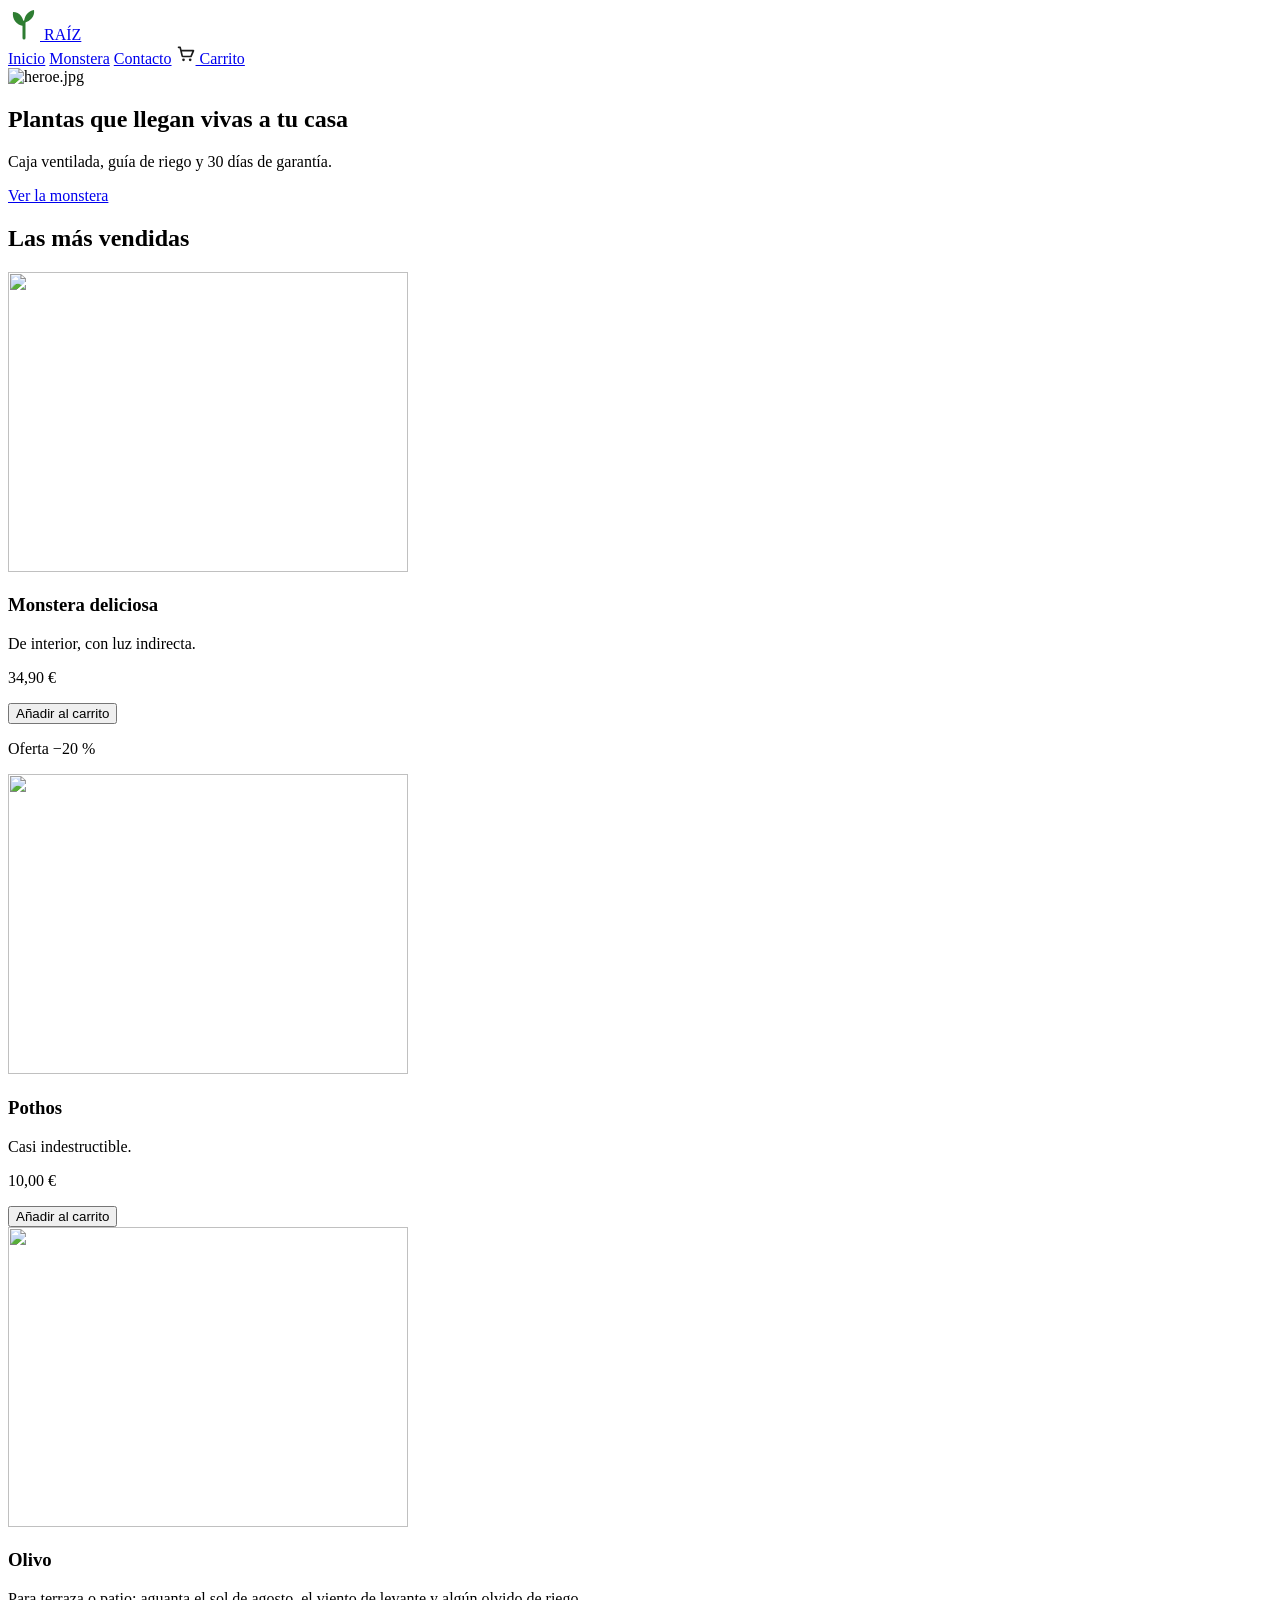
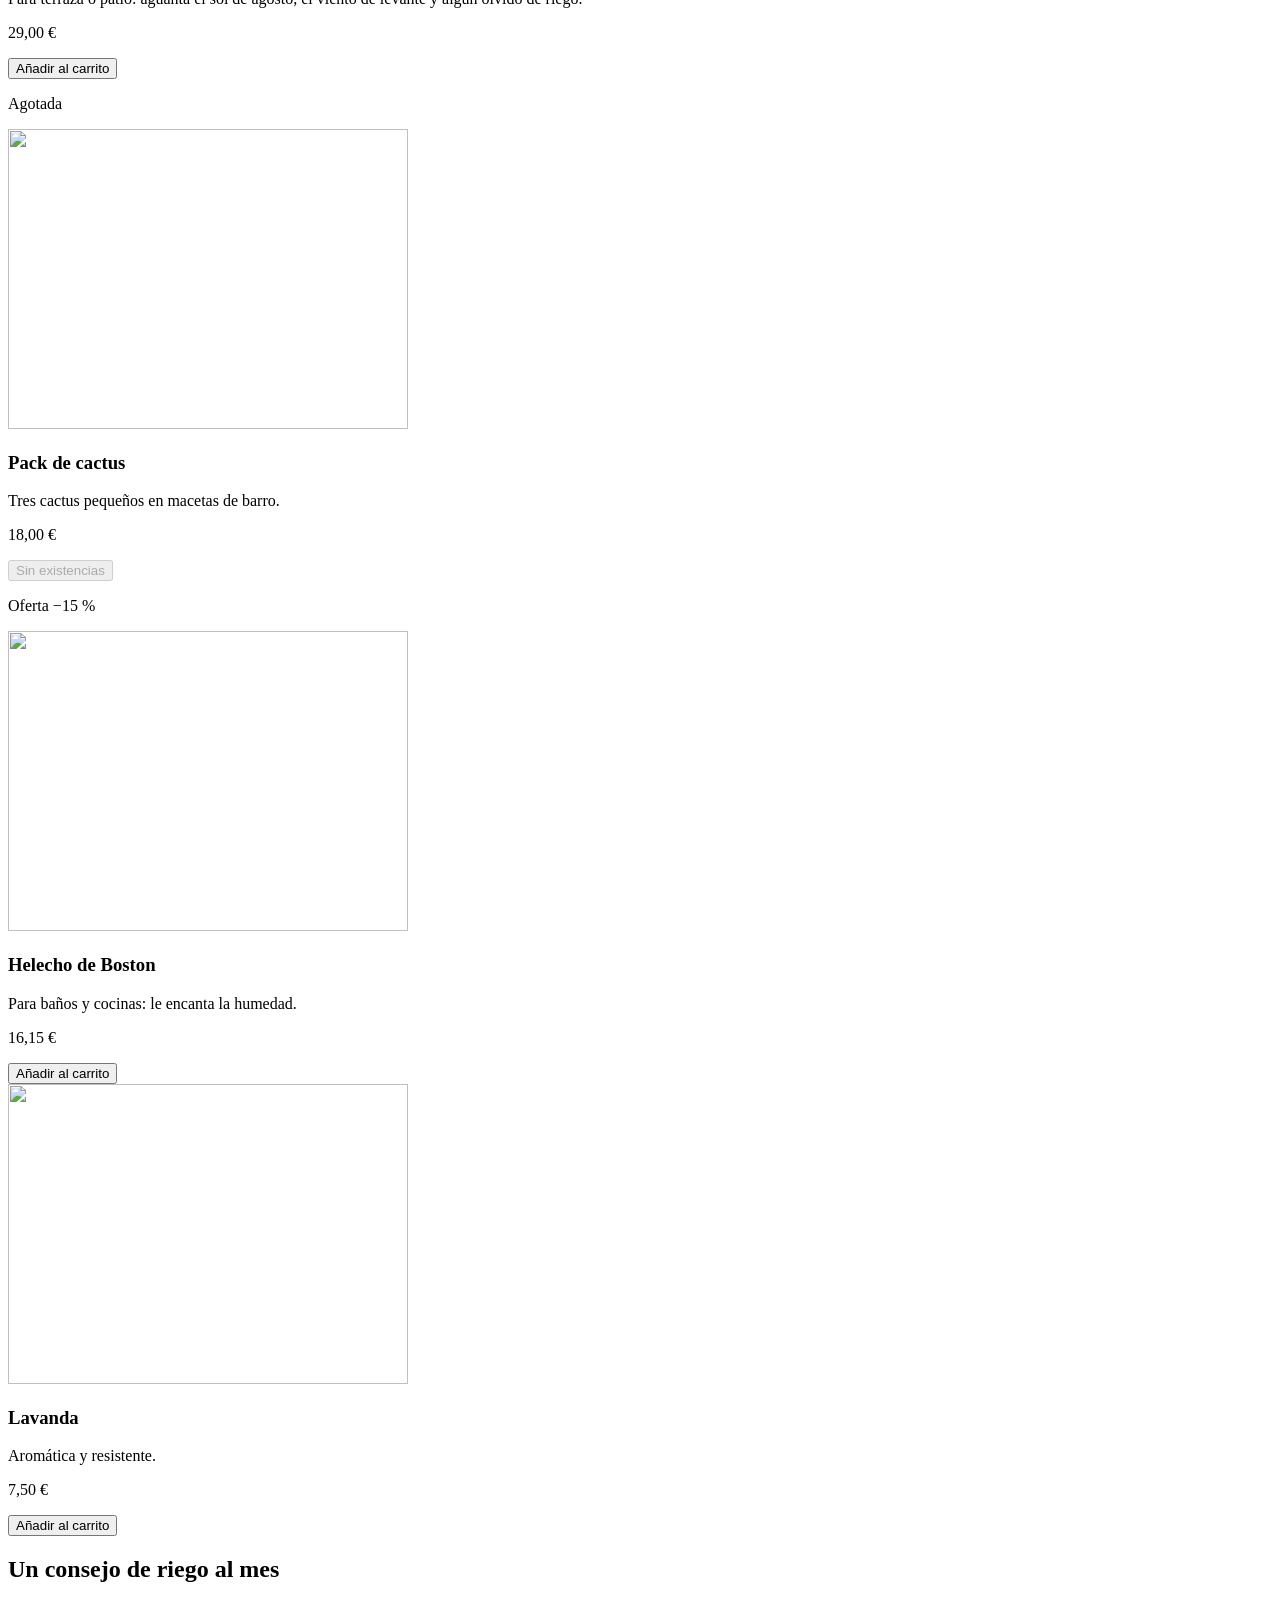
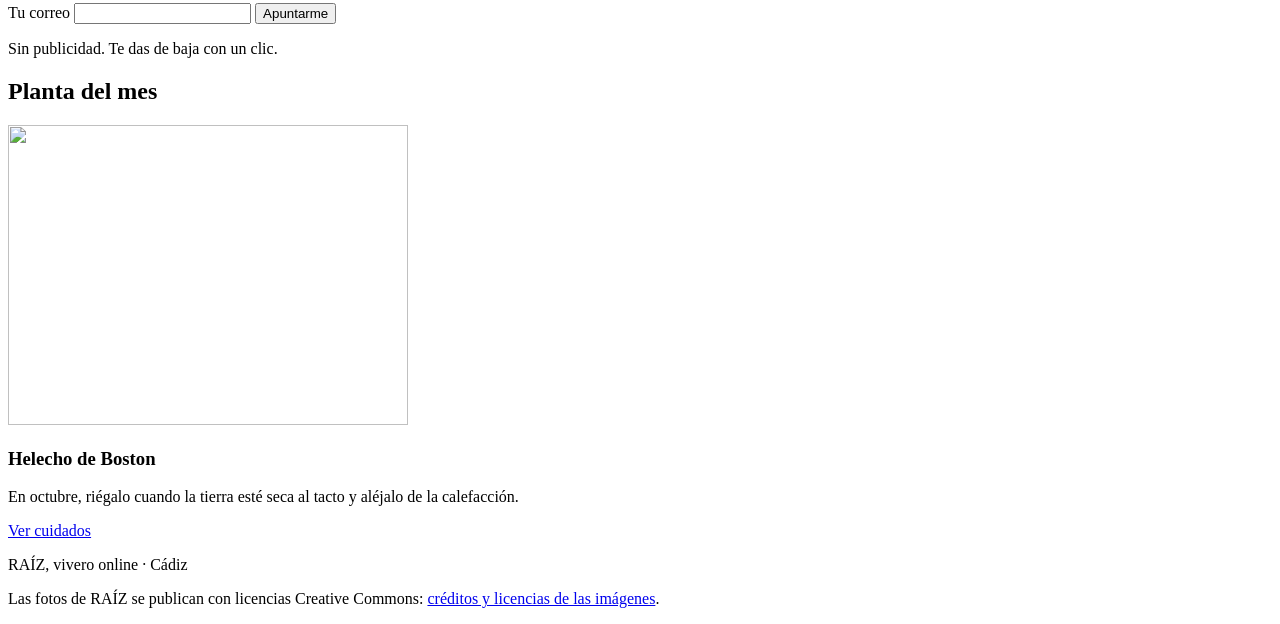
==== DIW/kit-diw-p2-raiz/p2-raiz/index.html @ 3e49d2cd "Bloque B - Terminado" ====
<!doctype html>
<html lang="es">
  <head>
    <meta charset="utf-8" />
    <meta name="viewport" content="width=device-width, initial-scale=1" />
    <title>RAÍZ · Vivero online</title>
    <link rel="stylesheet" href="/scss/main.scss" />
  </head>
  <body>
    <div class="pagina">
      <header class="cabecera">
        <a class="cabecera__logo" href="/">
          <!-- ✍️ C3 · El logo SIGNIFICA algo (es el nombre de la tienda) y el color está escrito a mano -->
          <svg class="cabecera__marca" viewBox="0 0 32 32" width="32" height="32">
            <path d="M16 30V14" stroke="#2e7d32" stroke-width="3" stroke-linecap="round" />
            <path d="M16 18C8 17 4 11 5 4c7 0 11 6 11 14zM16 15c7-2 11-7 10-13-6 1-10 6-10 13z" fill="#2e7d32" />
          </svg>
          <span>RAÍZ</span>
        </a>
        <nav class="cabecera__nav" aria-label="Principal">
          <a href="/">Inicio</a>
          <a href="/producto.html">Monstera</a>
          <a href="/contacto.html">Contacto</a>
          <a class="cabecera__carrito" href="#carrito">
            <!-- ✍️ C3 · Este icono es decorativo: el enlace ya dice «Carrito» -->
            <svg viewBox="0 0 24 24" width="20" height="20">
              <path
                d="M3 4h2l2.4 10.2a1 1 0 0 0 1 .8h8.9a1 1 0 0 0 1-.7L21 8H6.2"
                fill="none"
                stroke="#1a1a1a"
                stroke-width="2"
                stroke-linecap="round"
                stroke-linejoin="round"
              />
              <circle cx="9" cy="19" r="1.6" fill="#1a1a1a" />
              <circle cx="17" cy="19" r="1.6" fill="#1a1a1a" />
            </svg>
            Carrito
          </a>
        </nav>
      </header>

      <section class="heroe" aria-label="Portada">
        <!-- ✍️ C1 · La foto más pesada de la web, igual para un móvil que para un monitor de 27″.
             Pásala a <picture> con AVIF, WebP y JPG en 480, 960 y 1440 px (las genera docker compose run --rm web npm run imagenes). -->
        <img class="heroe__imagen" src="/img/heroe-1440.jpg" alt="heroe.jpg" loading="lazy" />
        <div class="heroe__texto">
          <h1 class="heroe__titulo">Plantas que llegan vivas a tu casa</h1>
          <p class="heroe__lema">Caja ventilada, guía de riego y 30 días de garantía.</p>
          <a class="boton boton--grande" href="/producto.html">Ver la monstera</a>
        </div>
      </section>

      <main class="principal">
        <h2 class="principal__titulo">Las más vendidas</h2>

        <section class="destacados" aria-label="Las más vendidas">
          <!-- 1. Tarjeta normal -->
          <article class="tarjeta-planta">
            <img class="tarjeta-planta__imagen" src="/tarjetas/monstera.svg" alt="" width="400" height="300" />
            <h3 class="tarjeta-planta__nombre">Monstera deliciosa</h3>
            <p class="tarjeta-planta__descripcion">De interior, con luz indirecta.</p>
            <p class="tarjeta-planta__precio">34,90 €</p>
            <button class="boton tarjeta-planta__boton" type="button">Añadir al carrito</button>
          </article>

          <!-- 2. Tarjeta con oferta -->
          <article class="tarjeta-planta tarjeta-planta--oferta">
            <p class="tarjeta-planta__etiqueta">Oferta −20 %</p>
            <img class="tarjeta-planta__imagen" src="/tarjetas/pothos.svg" alt="" width="400" height="300" />
            <h3 class="tarjeta-planta__nombre">Pothos</h3>
            <p class="tarjeta-planta__descripcion">Casi indestructible.</p>
            <p class="tarjeta-planta__precio">10,00 €</p>
            <button class="boton tarjeta-planta__boton" type="button">Añadir al carrito</button>
          </article>

          <!-- 3. Tarjeta normal -->
          <article class="tarjeta-planta">
            <img class="tarjeta-planta__imagen" src="/tarjetas/olivo.svg" alt="" width="400" height="300" />
            <h3 class="tarjeta-planta__nombre">Olivo</h3>
            <p class="tarjeta-planta__descripcion">
              Para terraza o patio: aguanta el sol de agosto, el viento de levante y algún olvido de riego.
            </p>
            <p class="tarjeta-planta__precio">29,00 €</p>
            <button class="boton tarjeta-planta__boton" type="button">Añadir al carrito</button>
          </article>

          <!-- 4. Tarjeta agotada -->
          <article class="tarjeta-planta tarjeta-planta--agotada">
            <p class="tarjeta-planta__etiqueta">Agotada</p>
            <img class="tarjeta-planta__imagen" src="/tarjetas/cactus.svg" alt="" width="400" height="300" />
            <h3 class="tarjeta-planta__nombre">Pack de cactus</h3>
            <p class="tarjeta-planta__descripcion">Tres cactus pequeños en macetas de barro.</p>
            <p class="tarjeta-planta__precio">18,00 €</p>
            <button class="boton tarjeta-planta__boton" type="button" disabled>Sin existencias</button>
          </article>

          <!-- 5. Tarjeta con oferta -->
          <article class="tarjeta-planta tarjeta-planta--oferta">
            <p class="tarjeta-planta__etiqueta">Oferta −15 %</p>
            <img class="tarjeta-planta__imagen" src="/tarjetas/helecho.svg" alt="" width="400" height="300" />
            <h3 class="tarjeta-planta__nombre">Helecho de Boston</h3>
            <p class="tarjeta-planta__descripcion">Para baños y cocinas: le encanta la humedad.</p>
            <p class="tarjeta-planta__precio">16,15 €</p>
            <button class="boton tarjeta-planta__boton" type="button">Añadir al carrito</button>
          </article>

          <!-- 6. Tarjeta normal -->
          <article class="tarjeta-planta">
            <img class="tarjeta-planta__imagen" src="/tarjetas/lavanda.svg" alt="" width="400" height="300" />
            <h3 class="tarjeta-planta__nombre">Lavanda</h3>
            <p class="tarjeta-planta__descripcion">Aromática y resistente.</p>
            <p class="tarjeta-planta__precio">7,50 €</p>
            <button class="boton tarjeta-planta__boton" type="button">Añadir al carrito</button>
          </article>
        </section>

        <!-- 👀 El boletín ya viene en BEM (bloque .boletin): te sirve de ejemplo para la tarjeta del B1 -->
        <section class="boletin" aria-labelledby="boletin-titulo">
          <h2 class="boletin__titulo" id="boletin-titulo">Un consejo de riego al mes</h2>
          <form class="boletin__formulario" action="#">
            <label class="boletin__etiqueta" for="boletin-correo">Tu correo</label>
            <input
              class="boletin__campo"
              id="boletin-correo"
              type="email"
              name="correo"
              autocomplete="email"
              required
            />
            <button class="boton boletin__boton" type="submit">Apuntarme</button>
          </form>
          <p class="boletin__nota">Sin publicidad. Te das de baja con un clic.</p>
        </section>
      </main>

      <aside class="consejos" aria-label="Planta del mes">
        <h2 class="consejos__titulo">Planta del mes</h2>
        <div class="hueco-ficha">
          <article class="ficha">
            <img class="ficha__imagen" src="/tarjetas/helecho.svg" alt="" width="400" height="300" />
            <div class="ficha__cuerpo">
              <h3 class="ficha__nombre">Helecho de Boston</h3>
              <p class="ficha__texto">
                En octubre, riégalo cuando la tierra esté seca al tacto y aléjalo de la calefacción.
              </p>
              <a class="boton boton--secundario" href="/producto.html">Ver cuidados</a>
            </div>
          </article>
        </div>
      </aside>

      <footer class="pie">
        <p>RAÍZ, vivero online · Cádiz</p>
        <p>
          Las fotos de RAÍZ se publican con licencias Creative Commons:
          <a href="/creditos.html">créditos y licencias de las imágenes</a>.
        </p>
      </footer>
    </div>
  </body>
</html>
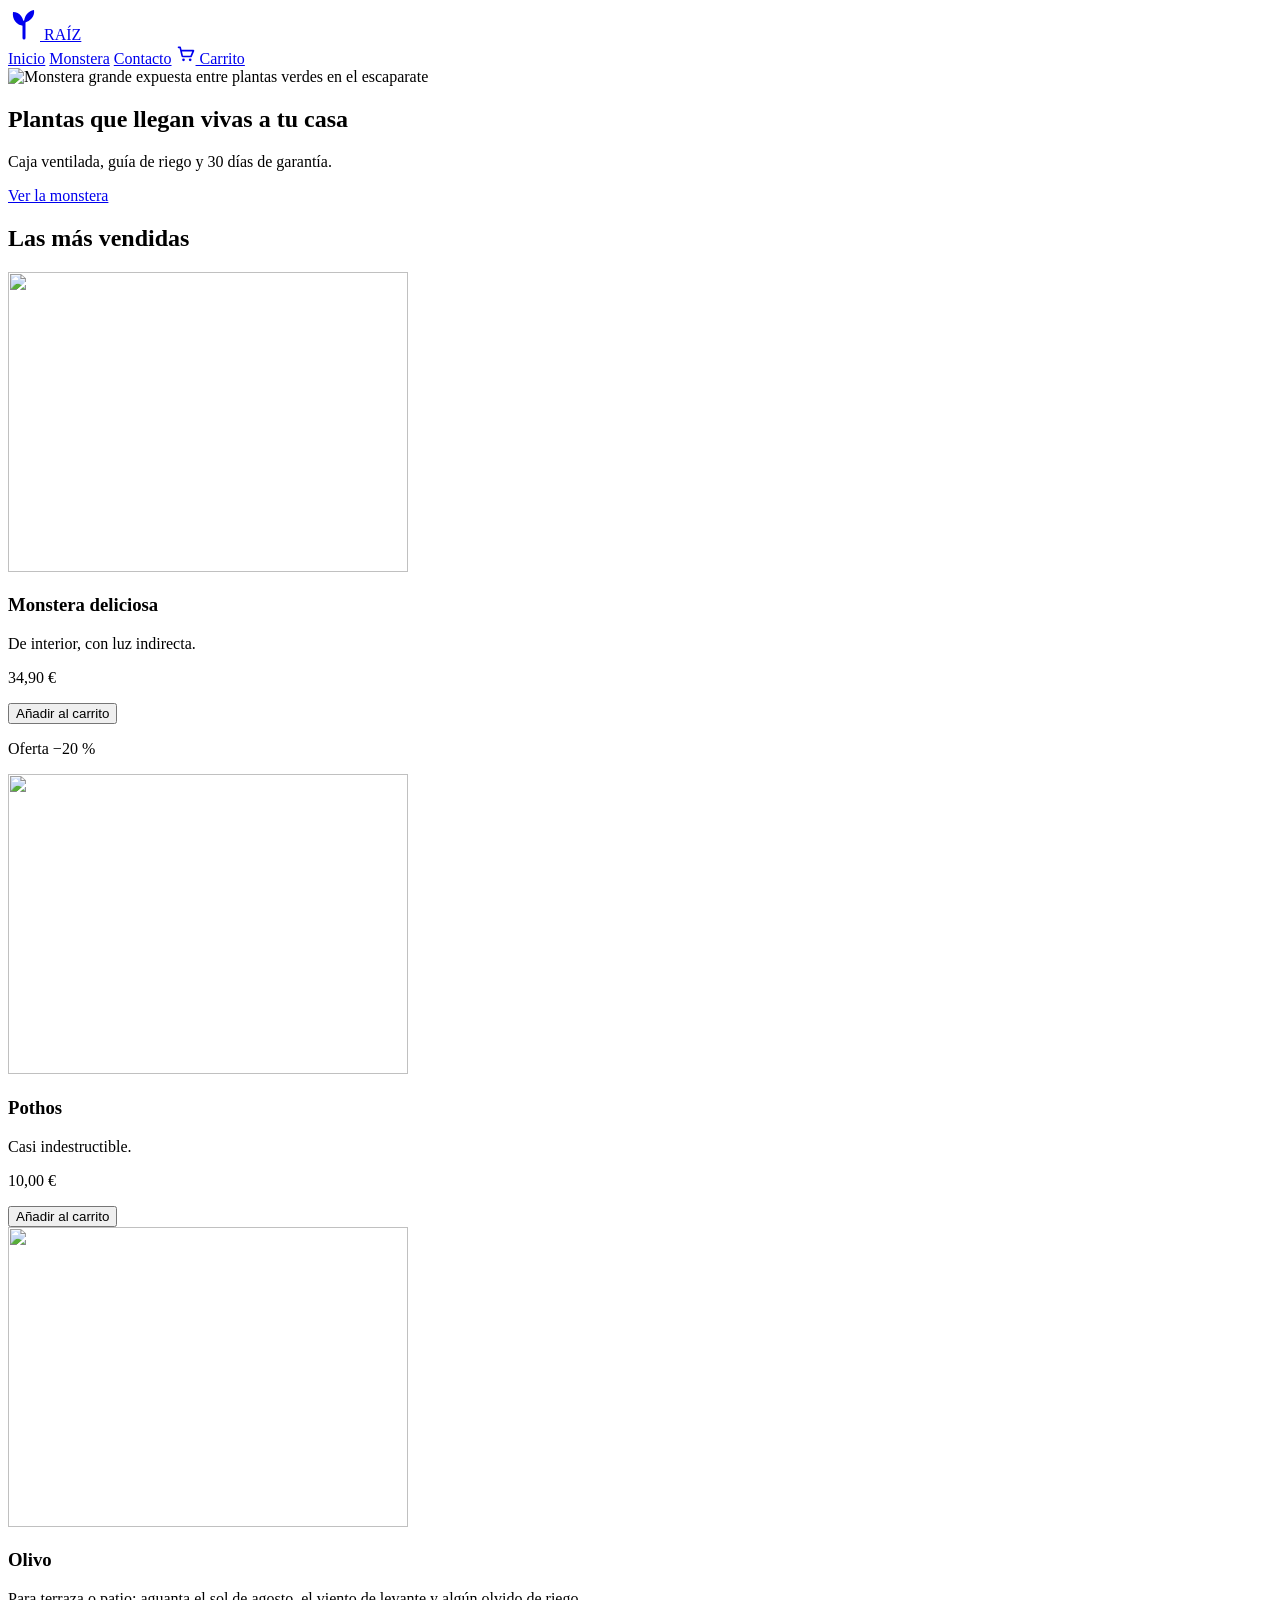
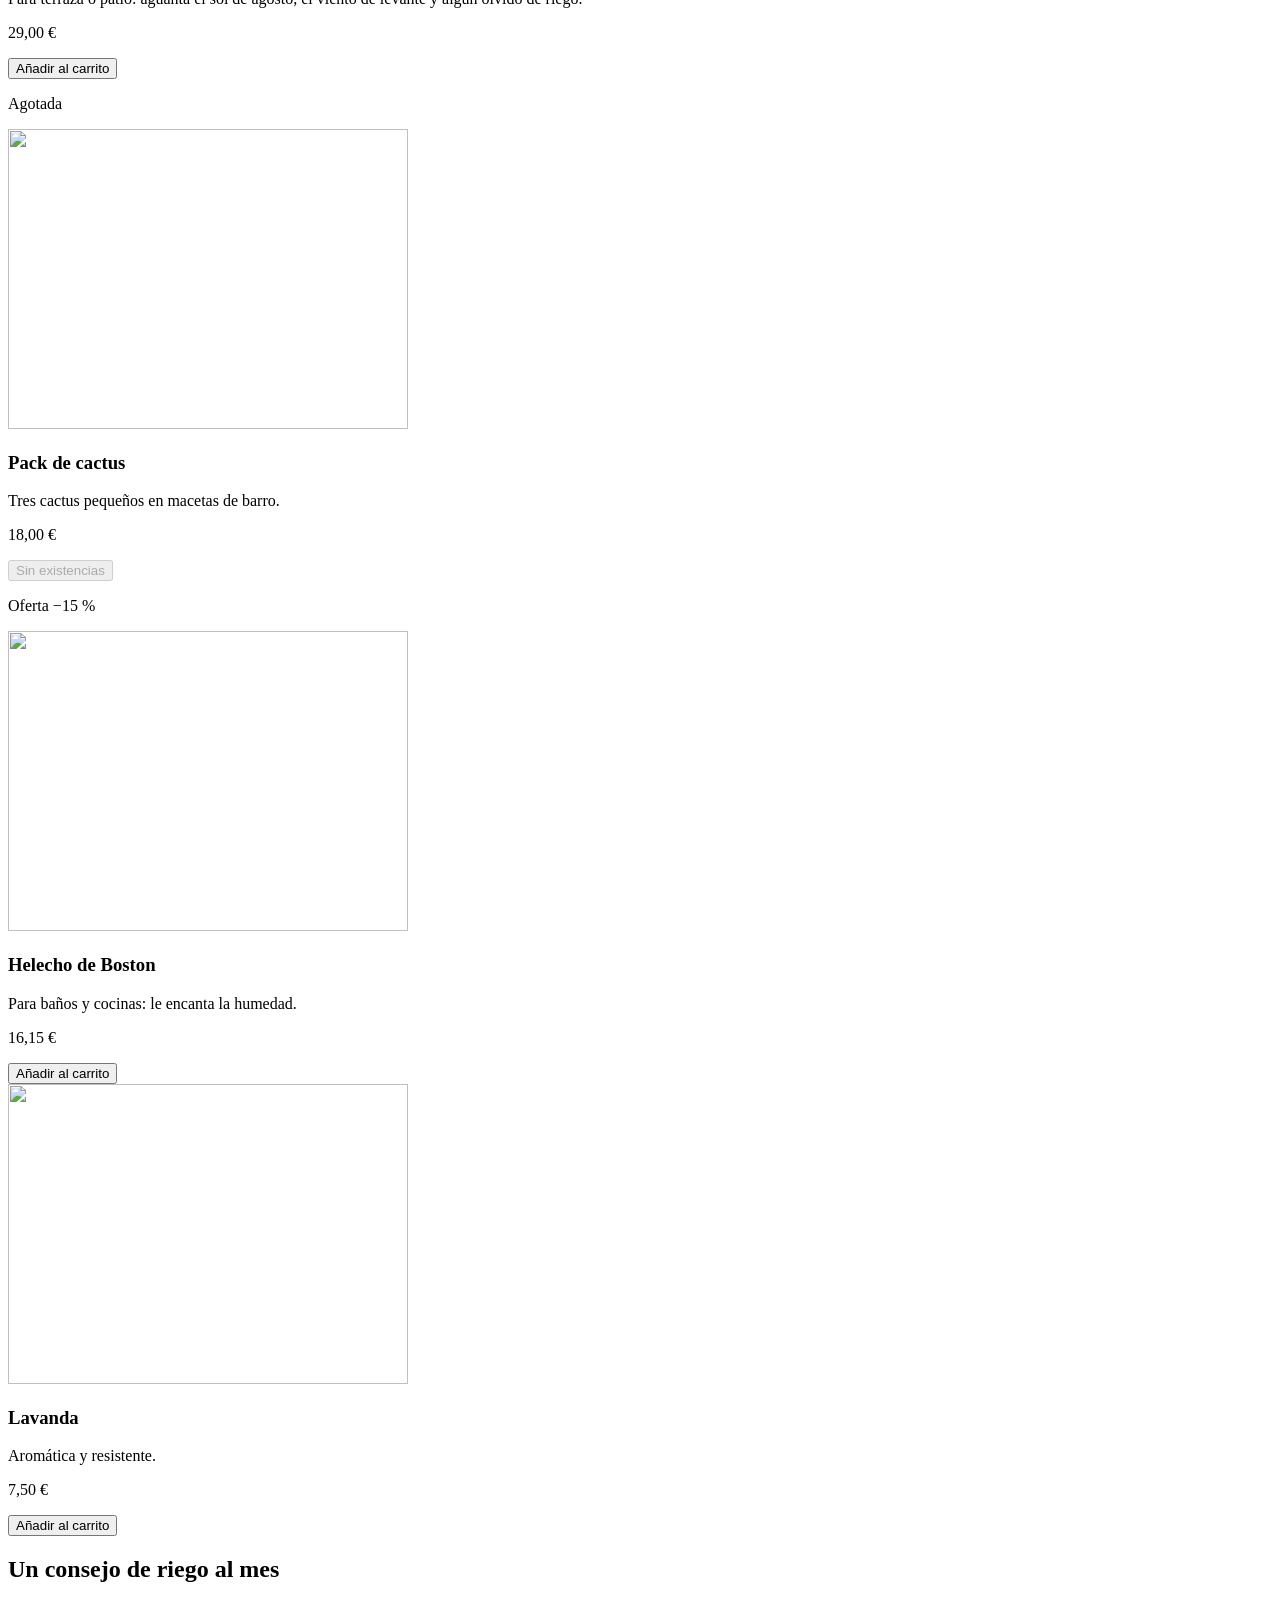
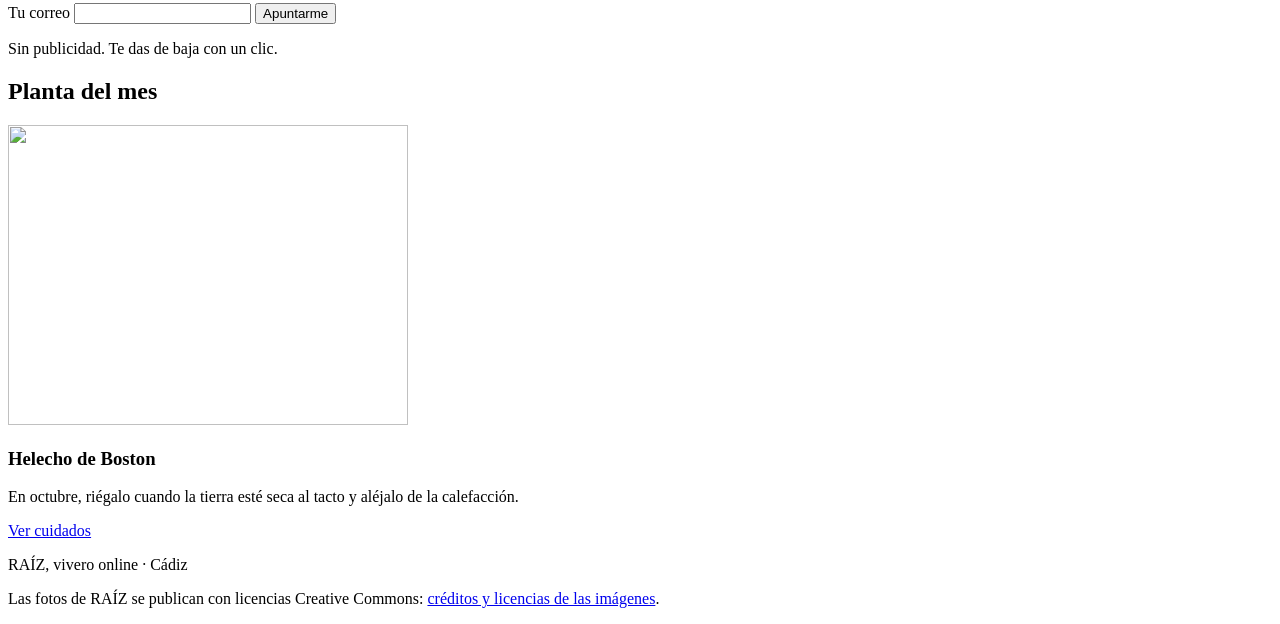
==== commit ef8cd954: "PRactica terminada" ====
--- a/DIW/kit-diw-p2-raiz/p2-raiz/index.html
+++ b/DIW/kit-diw-p2-raiz/p2-raiz/index.html
@@ -10,10 +10,10 @@
     <div class="pagina">
       <header class="cabecera">
         <a class="cabecera__logo" href="/">
-          <!-- ✍️ C3 · El logo SIGNIFICA algo (es el nombre de la tienda) y el color está escrito a mano -->
-          <svg class="cabecera__marca" viewBox="0 0 32 32" width="32" height="32">
-            <path d="M16 30V14" stroke="#2e7d32" stroke-width="3" stroke-linecap="round" />
-            <path d="M16 18C8 17 4 11 5 4c7 0 11 6 11 14zM16 15c7-2 11-7 10-13-6 1-10 6-10 13z" fill="#2e7d32" />
+          <svg class="cabecera__marca" viewBox="0 0 32 32" width="32" height="32" role="img">
+            <title>RAÍZ</title>
+            <path d="M16 30V14" stroke="currentColor" stroke-width="3" stroke-linecap="round" />
+            <path d="M16 18C8 17 4 11 5 4c7 0 11 6 11 14zM16 15c7-2 11-7 10-13-6 1-10 6-10 13z" fill="currentColor" />
           </svg>
           <span>RAÍZ</span>
         </a>
@@ -22,18 +22,17 @@
           <a href="/producto.html">Monstera</a>
           <a href="/contacto.html">Contacto</a>
           <a class="cabecera__carrito" href="#carrito">
-            <!-- ✍️ C3 · Este icono es decorativo: el enlace ya dice «Carrito» -->
-            <svg viewBox="0 0 24 24" width="20" height="20">
+            <svg viewBox="0 0 24 24" width="20" height="20" aria-hidden="true">
               <path
                 d="M3 4h2l2.4 10.2a1 1 0 0 0 1 .8h8.9a1 1 0 0 0 1-.7L21 8H6.2"
                 fill="none"
-                stroke="#1a1a1a"
+                stroke="currentColor"
                 stroke-width="2"
                 stroke-linecap="round"
                 stroke-linejoin="round"
               />
-              <circle cx="9" cy="19" r="1.6" fill="#1a1a1a" />
-              <circle cx="17" cy="19" r="1.6" fill="#1a1a1a" />
+              <circle cx="9" cy="19" r="1.6" fill="currentColor" />
+              <circle cx="17" cy="19" r="1.6" fill="currentColor" />
             </svg>
             Carrito
           </a>
@@ -41,9 +40,28 @@
       </header>
 
       <section class="heroe" aria-label="Portada">
-        <!-- ✍️ C1 · La foto más pesada de la web, igual para un móvil que para un monitor de 27″.
-             Pásala a <picture> con AVIF, WebP y JPG en 480, 960 y 1440 px (las genera docker compose run --rm web npm run imagenes). -->
-        <img class="heroe__imagen" src="/img/heroe-1440.jpg" alt="heroe.jpg" loading="lazy" />
+        <picture>
+          <source
+            type="image/avif"
+            srcset="/img/heroe-480.avif 480w, /img/heroe-960.avif 960w, /img/heroe-1440.avif 1440w"
+            sizes="100vw"
+          />
+          <source
+            type="image/webp"
+            srcset="/img/heroe-480.webp 480w, /img/heroe-960.webp 960w, /img/heroe-1440.webp 1440w"
+            sizes="100vw"
+          />
+          <img
+            class="heroe__imagen"
+            src="/img/heroe-1440.jpg"
+            srcset="/img/heroe-480.jpg 480w, /img/heroe-960.jpg 960w, /img/heroe-1440.jpg 1440w"
+            sizes="100vw"
+            width="2400"
+            height="1350"
+            alt="Monstera grande expuesta entre plantas verdes en el escaparate"
+            fetchpriority="high"
+          />
+        </picture>
         <div class="heroe__texto">
           <h1 class="heroe__titulo">Plantas que llegan vivas a tu casa</h1>
           <p class="heroe__lema">Caja ventilada, guía de riego y 30 días de garantía.</p>
